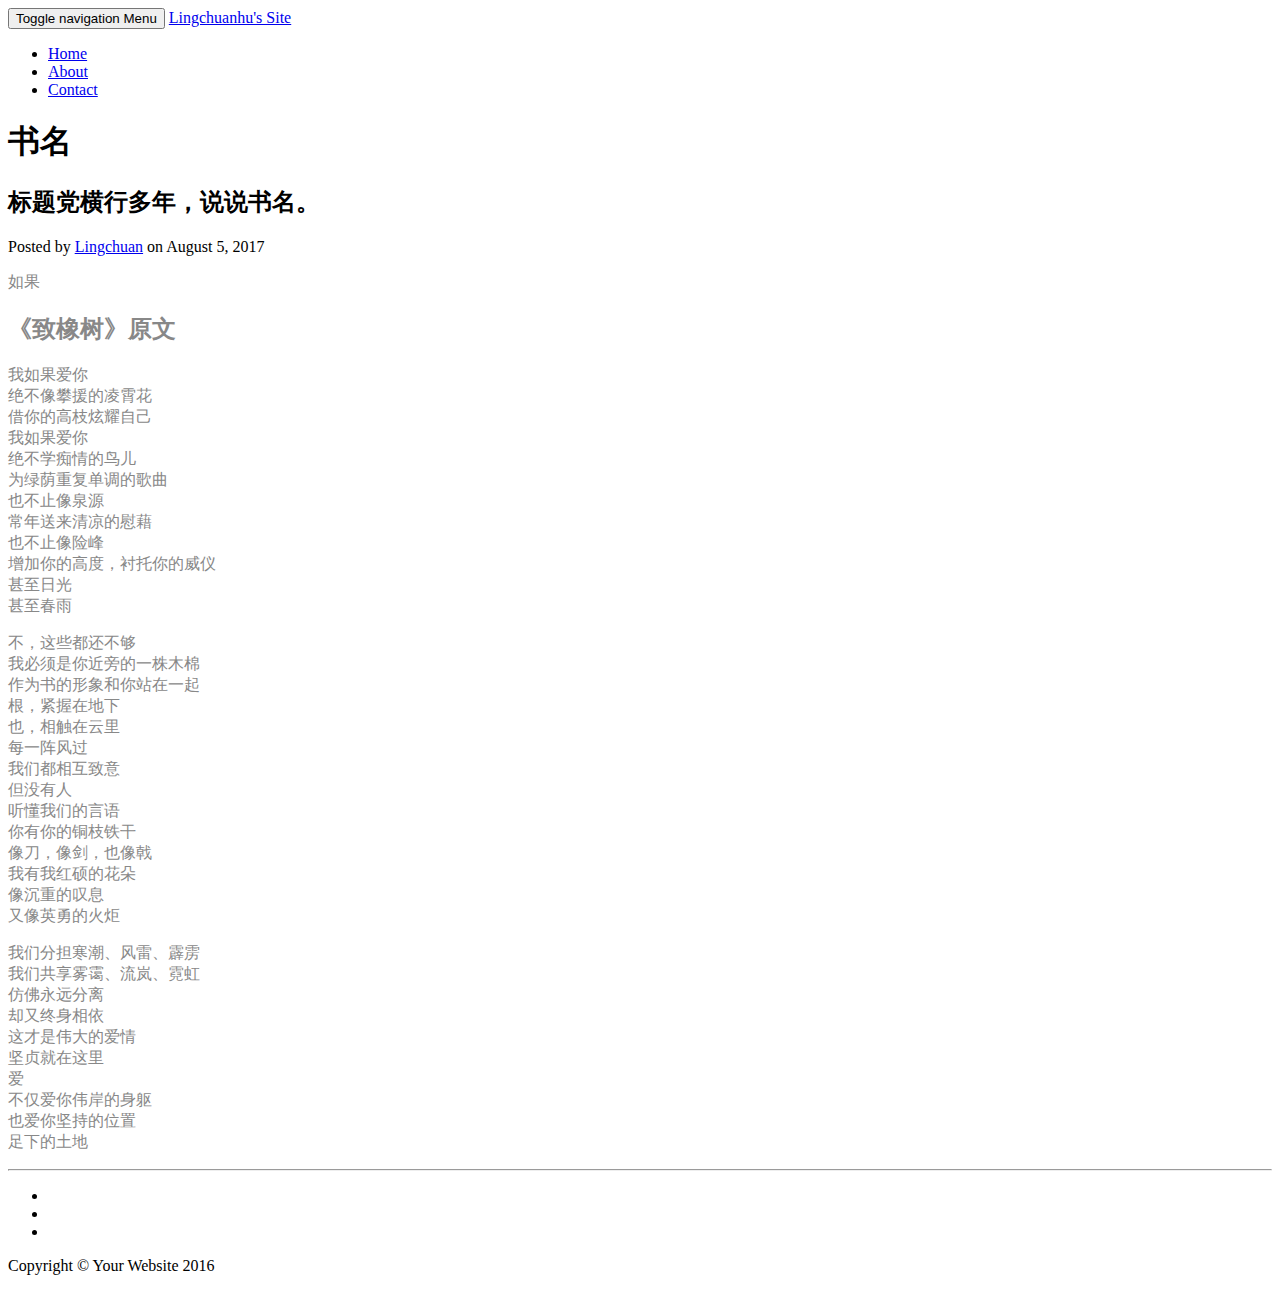
==== post-shuming.html @ 9c5b0c9b "post" ====
<!DOCTYPE html>
<html lang="en">

<head>

    <meta charset="utf-8">
    <meta http-equiv="X-UA-Compatible" content="IE=edge">
    <meta name="viewport" content="width=device-width, initial-scale=1">
    <meta name="description" content="">
    <meta name="author" content="">

    <title>胡说 - 书名</title>

    <!-- Bootstrap Core CSS -->
    <link href="vendor/bootstrap/css/bootstrap.min.css" rel="stylesheet">

    <!-- Theme CSS -->
    <link href="css/clean-blog.min.css" rel="stylesheet">
    <link href="css/font.css" rel="stylesheet">

    <!-- Custom Fonts -->
    <link href="vendor/font-awesome/css/font-awesome.min.css" rel="stylesheet" type="text/css">
    <link href='https://fonts.googleapis.com/css?family=Lora:400,700,400italic,700italic' rel='stylesheet' type='text/css'>
    <link href='https://fonts.googleapis.com/css?family=Open+Sans:300italic,400italic,600italic,700italic,800italic,400,300,600,700,800' rel='stylesheet' type='text/css'>

    <!-- HTML5 Shim and Respond.js IE8 support of HTML5 elements and media queries -->
    <!-- WARNING: Respond.js doesn't work if you view the page via file:// -->
    <!--[if lt IE 9]>
        <script src="https://oss.maxcdn.com/libs/html5shiv/3.7.0/html5shiv.js"></script>
        <script src="https://oss.maxcdn.com/libs/respond.js/1.4.2/respond.min.js"></script>
    <![endif]-->

</head>

<body>

    <!-- Navigation -->
    <nav class="navbar navbar-default navbar-custom navbar-fixed-top">
        <div class="container-fluid">
            <!-- Brand and toggle get grouped for better mobile display -->
            <div class="navbar-header page-scroll">
                <button type="button" class="navbar-toggle" data-toggle="collapse" data-target="#bs-example-navbar-collapse-1">
                    <span class="sr-only">Toggle navigation</span>
                    Menu <i class="fa fa-bars"></i>
                </button>
                <a class="navbar-brand" href="index.html">Lingchuanhu's Site</a>
            </div>

            <!-- Collect the nav links, forms, and other content for toggling -->
            <div class="collapse navbar-collapse" id="bs-example-navbar-collapse-1">
                <ul class="nav navbar-nav navbar-right">
                    <li>
                        <a href="index.html">Home</a>
                    </li>
                    <li>
                        <a href="about.html">About</a>
                    </li>
                    <li>
                        <a href="contact.html">Contact</a>
                    </li>
                </ul>
            </div>
            <!-- /.navbar-collapse -->
        </div>
        <!-- /.container -->
    </nav>

    <!-- Page Header -->
    <!-- Set your background image for this header on the line below. -->
    <header class="intro-header" style="background-image: url('img/post-bg.jpg')">
        <div class="container">
            <div class="row">
                <div class="col-lg-8 col-lg-offset-2 col-md-10 col-md-offset-1">
                    <div class="post-heading">
                        <h1>书名</h1>
                        <h2 class="subheading">标题党横行多年，说说书名。</h2>
                        <span class="meta">Posted by <a href="about.html">Lingchuan</a> on August 5, 2017</span>
                    </div>
                </div>
            </div>
        </div>
    </header>

    <!-- Post Content -->
    <article>
        <div class="container">
            <div class="row">
                <div class="col-lg-8 col-lg-offset-2 col-md-10 col-md-offset-1 font-gray">
                    <p>
                        如果
                    </p>
                </div>
            </div>
                <div class="col-lg-8 col-lg-offset-2 col-md-10 col-md-offset-1 font-gray">
                    <h2 class="section-heading font-fang-song">《致橡树》原文</h2>
                    <p class="font-fang-song">
                        我如果爱你<br>
                        绝不像攀援的凌霄花<br>
                        借你的高枝炫耀自己<br>
                        我如果爱你<br>
                        绝不学痴情的鸟儿<br>
                        为绿荫重复单调的歌曲<br>
                        也不止像泉源<br>
                        常年送来清凉的慰藉<br>
                        也不止像险峰<br>
                        增加你的高度，衬托你的威仪<br>
                        甚至日光<br>
                        甚至春雨<br>
                    </p>

                    <p class="font-fang-song">
                        不，这些都还不够<br>
                        我必须是你近旁的一株木棉<br>
                        作为书的形象和你站在一起<br>
                        根，紧握在地下<br>
                        也，相触在云里<br>
                        每一阵风过<br>
                        我们都相互致意<br>
                        但没有人<br>
                        听懂我们的言语<br>
                        你有你的铜枝铁干<br>
                        像刀，像剑，也像戟<br>
                        我有我红硕的花朵<br>
                        像沉重的叹息<br>
                        又像英勇的火炬<br>
                    </p>

                    <p class="font-fang-song">
                        我们分担寒潮、风雷、霹雳<br>
                        我们共享雾霭、流岚、霓虹<br>
                        仿佛永远分离<br>
                        却又终身相依<br>
                        这才是伟大的爱情<br>
                        坚贞就在这里<br>
                        爱<br>
                        不仅爱你伟岸的身躯<br>
                        也爱你坚持的位置<br>
                        足下的土地<br>
                    </p>
                </div>
            </div>
        </div>
    </article>

    <hr>

    <!-- Footer -->
    <footer>
        <div class="container">
            <div class="row">
                <div class="col-lg-8 col-lg-offset-2 col-md-10 col-md-offset-1">
                    <ul class="list-inline text-center">
                        <li>
                            <a href="#">
                                <span class="fa-stack fa-lg">
                                    <i class="fa fa-circle fa-stack-2x"></i>
                                    <i class="fa fa-twitter fa-stack-1x fa-inverse"></i>
                                </span>
                            </a>
                        </li>
                        <li>
                            <a href="#">
                                <span class="fa-stack fa-lg">
                                    <i class="fa fa-circle fa-stack-2x"></i>
                                    <i class="fa fa-facebook fa-stack-1x fa-inverse"></i>
                                </span>
                            </a>
                        </li>
                        <li>
                            <a href="#">
                                <span class="fa-stack fa-lg">
                                    <i class="fa fa-circle fa-stack-2x"></i>
                                    <i class="fa fa-github fa-stack-1x fa-inverse"></i>
                                </span>
                            </a>
                        </li>
                    </ul>
                    <p class="copyright text-muted">Copyright &copy; Your Website 2016</p>
                </div>
            </div>
        </div>
    </footer>

    <!-- jQuery -->
    <script src="vendor/jquery/jquery.min.js"></script>

    <!-- Bootstrap Core JavaScript -->
    <script src="vendor/bootstrap/js/bootstrap.min.js"></script>

    <!-- Contact Form JavaScript -->
    <script src="js/jqBootstrapValidation.js"></script>
    <script src="js/contact_me.js"></script>

    <!-- Theme JavaScript -->
    <script src="js/clean-blog.min.js"></script>

</body>

</html>
---- css/font.css ----
/*!
 *  Fonts.css -- Cross-platform Chinese fonts solution
 *
 *  Copyright (C) 2013-2015 Zeno Zeng
 *  Released under the MIT license
 *
 *  Github: https://github.com/zenozeng/fonts.css
 */
.font-hei {font-family: -apple-system, "Helvetica Neue", Helvetica, "Nimbus Sans L", Arial, "Liberation Sans", "PingFang SC", "Hiragino Sans GB", "Source Han Sans CN", "Source Han Sans SC", "Microsoft YaHei", "Wenquanyi Micro Hei", "WenQuanYi Zen Hei", "ST Heiti", SimHei, "WenQuanYi Zen Hei Sharp", sans-serif;}
.font-kai {font-family: Baskerville, Georgia, "Liberation Serif", "Kaiti SC", STKaiti, "AR PL UKai CN", "AR PL UKai HK", "AR PL UKai TW", "AR PL UKai TW MBE", "AR PL KaitiM GB", KaiTi, KaiTi_GB2312, DFKai-SB, "TW\-Kai", serif;}
.font-song {font-family: Georgia, "Nimbus Roman No9 L", "Songti SC", STSong, "AR PL New Sung", "AR PL SungtiL GB", NSimSun, SimSun, "TW\-Sung", "WenQuanYi Bitmap Song", "AR PL UMing CN", "AR PL UMing HK", "AR PL UMing TW", "AR PL UMing TW MBE", PMingLiU, MingLiU, serif;}
.font-fang-song {font-family: Baskerville, "Times New Roman", "Liberation Serif", STFangsong, FangSong, FangSong_GB2312, "CWTEX\-F", serif;}

.font-gray {color: #888;}
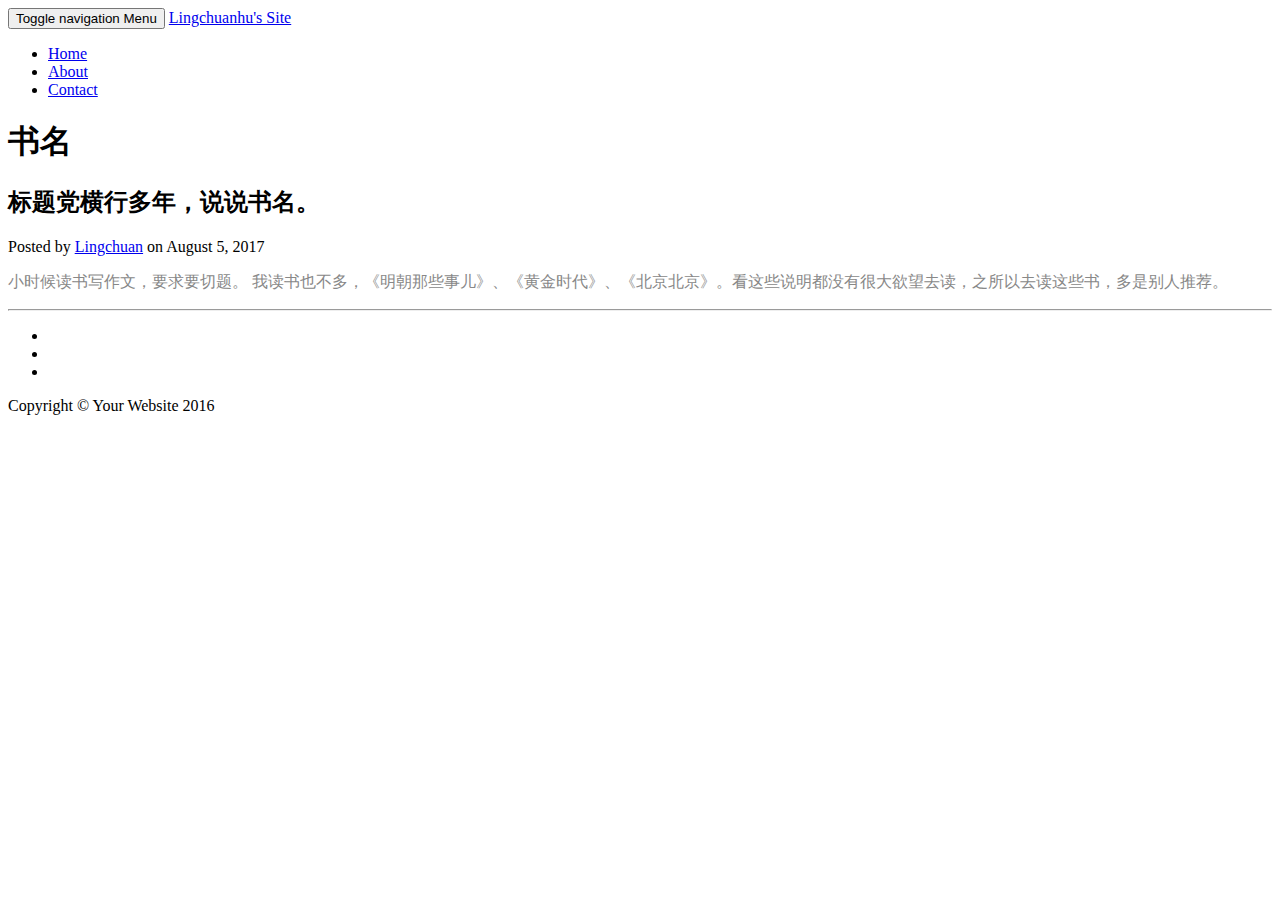
==== commit 065d3b62: "more" ====
--- a/post-shuming.html
+++ b/post-shuming.html
@@ -87,55 +87,9 @@
             <div class="row">
                 <div class="col-lg-8 col-lg-offset-2 col-md-10 col-md-offset-1 font-gray">
                     <p>
-                        如果
-                    </p>
-                </div>
-            </div>
-                <div class="col-lg-8 col-lg-offset-2 col-md-10 col-md-offset-1 font-gray">
-                    <h2 class="section-heading font-fang-song">《致橡树》原文</h2>
-                    <p class="font-fang-song">
-                        我如果爱你<br>
-                        绝不像攀援的凌霄花<br>
-                        借你的高枝炫耀自己<br>
-                        我如果爱你<br>
-                        绝不学痴情的鸟儿<br>
-                        为绿荫重复单调的歌曲<br>
-                        也不止像泉源<br>
-                        常年送来清凉的慰藉<br>
-                        也不止像险峰<br>
-                        增加你的高度，衬托你的威仪<br>
-                        甚至日光<br>
-                        甚至春雨<br>
-                    </p>
-
-                    <p class="font-fang-song">
-                        不，这些都还不够<br>
-                        我必须是你近旁的一株木棉<br>
-                        作为书的形象和你站在一起<br>
-                        根，紧握在地下<br>
-                        也，相触在云里<br>
-                        每一阵风过<br>
-                        我们都相互致意<br>
-                        但没有人<br>
-                        听懂我们的言语<br>
-                        你有你的铜枝铁干<br>
-                        像刀，像剑，也像戟<br>
-                        我有我红硕的花朵<br>
-                        像沉重的叹息<br>
-                        又像英勇的火炬<br>
-                    </p>
-
-                    <p class="font-fang-song">
-                        我们分担寒潮、风雷、霹雳<br>
-                        我们共享雾霭、流岚、霓虹<br>
-                        仿佛永远分离<br>
-                        却又终身相依<br>
-                        这才是伟大的爱情<br>
-                        坚贞就在这里<br>
-                        爱<br>
-                        不仅爱你伟岸的身躯<br>
-                        也爱你坚持的位置<br>
-                        足下的土地<br>
+                        
+                        小时候读书写作文，要求要切题。
+                        我读书也不多，《明朝那些事儿》、《黄金时代》、《北京北京》。看这些说明都没有很大欲望去读，之所以去读这些书，多是别人推荐。
                     </p>
                 </div>
             </div>
